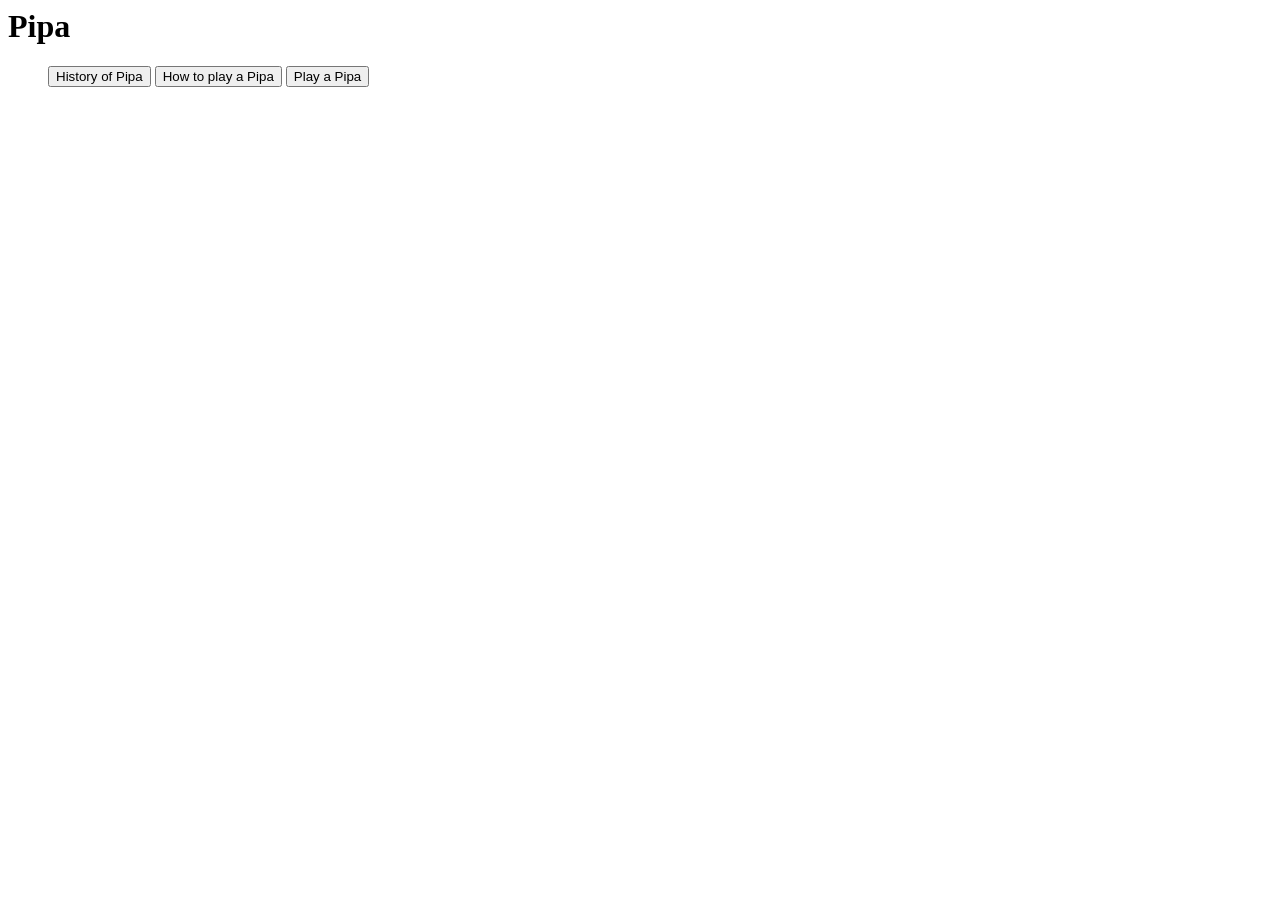
==== index.html @ 5c0177c1 "Add files via upload" ====
<DOCTYPE! html>
    <html lang="en">
        <head>
            <link href="style.css" type="text/css" rel="stylesheet" />
            <script src="main.js" defer></script>
            <meta name="viewport" content="width=device-width, initial-scale=1.0">
        </head>

        <body>
            <header>
                <h1>Pipa</h1>
            </header>

            <nav> <!--menu-->
                <!--hamburger icon for mobile-->
                <button id="hamIcon">Open Menu</button>
                <ul>
                    <li><button id="page1btn">History of Pipa</button></li>
                    <li><button id="page2btn">How to play a Pipa</button></li>
                    <li><button id="page3btn">Play a Pipa</button></li>
                </ul>
            </nav>
            <main id="pagecontainer">
                <section class="page" id="page1">
                    <h1>History of Pipa</h1>
                    
                        <article>
                            <p>The Pipa is a traditional Chinese plucking string instrument. It is shaped like a pear with long neck and has four strings.
                                <br>
                            </p>
                        </article>
                </section>

                <section class="page" id="page2">
                    <h1>How to play a Pipa</h1>
                    <p>Here are some basic techniques for playing the Pipa:</p>
                    <ul>
                        <li>Hold the Pipa properly with your left hand</li>
                        <li>Use your right hand to pluck the strings</li>
                    </ul>
                </section>
                
                <section class="page" id="page3">
                    <h1>Play a Pipa!!</h1>
                    <p>Now lets play the Pipa!</p>
                </section>
            </main>
        </body>
    </html>
---- style.css ----
.page{width:80vw;height:80vh;border:1px solid red}
nav ul li{display:inline;}
#page1{background:#84766d}
#page2{background:#84766d}
#page3{background:#84766d}

/*CSS for responsive menu*/
#hamIcon{display:none;}
@media (max-width:800px){
/*make a menu items vertical*/
nav ul li{display:block;}
/* unhide menu icon */
#hamIcon{display:block;}
/*hide the menu item list*/
nav ul{display:none;}
}
/*to unhide menu items*/
.menuShow{display:block;}
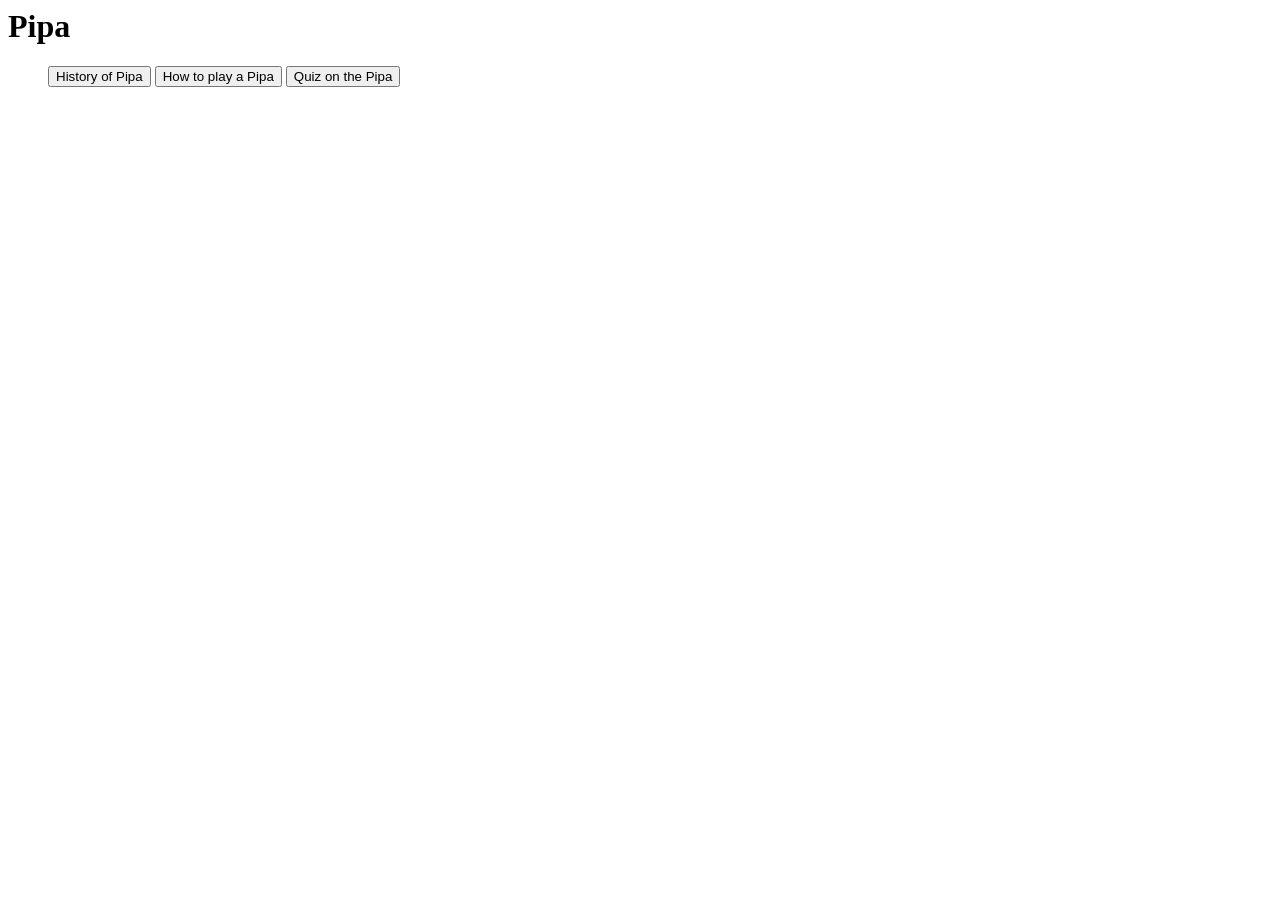
==== commit 2328b378: "erm" ====
--- a/index.html
+++ b/index.html
@@ -1,9 +1,11 @@
 <DOCTYPE! html>
     <html lang="en">
         <head>
+            <meta charset="UTF-8">
             <link href="style.css" type="text/css" rel="stylesheet" />
             <script src="main.js" defer></script>
             <meta name="viewport" content="width=device-width, initial-scale=1.0">
+            <title>Pipa</title>
         </head>
 
         <body>
@@ -17,7 +19,7 @@
                 <ul>
                     <li><button id="page1btn">History of Pipa</button></li>
                     <li><button id="page2btn">How to play a Pipa</button></li>
-                    <li><button id="page3btn">Play a Pipa</button></li>
+                    <li><button id="page3btn">Quiz on the Pipa</button></li>
                 </ul>
             </nav>
             <main id="pagecontainer">
@@ -25,24 +27,26 @@
                     <h1>History of Pipa</h1>
                     
                         <article>
-                            <p>The Pipa is a traditional Chinese plucking string instrument. It is shaped like a pear with long neck and has four strings.
-                                <br>
+                            <p>The Pipa(Chinese:琵琶) is a traditional Chinese plucking string instrument. It is shaped like a pear with long neck and has four strings.
+                                <br>It has a range of over three octaves 
+                                and is played by plucking the strings with fake fingernails(or actual fingernails if they are strong enough, just pray they don't snap :D).
+                            </p>
+
+                            <p>The term "Pipa" originally referred to the circular shaped instrument with long neck, which is the "Qin Pipa"(Chinese:秦琵琶) during The Qin dynasty.
+
+
                             </p>
                         </article>
                 </section>
 
                 <section class="page" id="page2">
                     <h1>How to play a Pipa</h1>
-                    <p>Here are some basic techniques for playing the Pipa:</p>
-                    <ul>
-                        <li>Hold the Pipa properly with your left hand</li>
-                        <li>Use your right hand to pluck the strings</li>
-                    </ul>
+                    
                 </section>
                 
                 <section class="page" id="page3">
-                    <h1>Play a Pipa!!</h1>
-                    <p>Now lets play the Pipa!</p>
+                    <h1>Quiz on the Pipa</h1>
+                    <p>Answer questions to proceed!</p>
                 </section>
             </main>
         </body>
